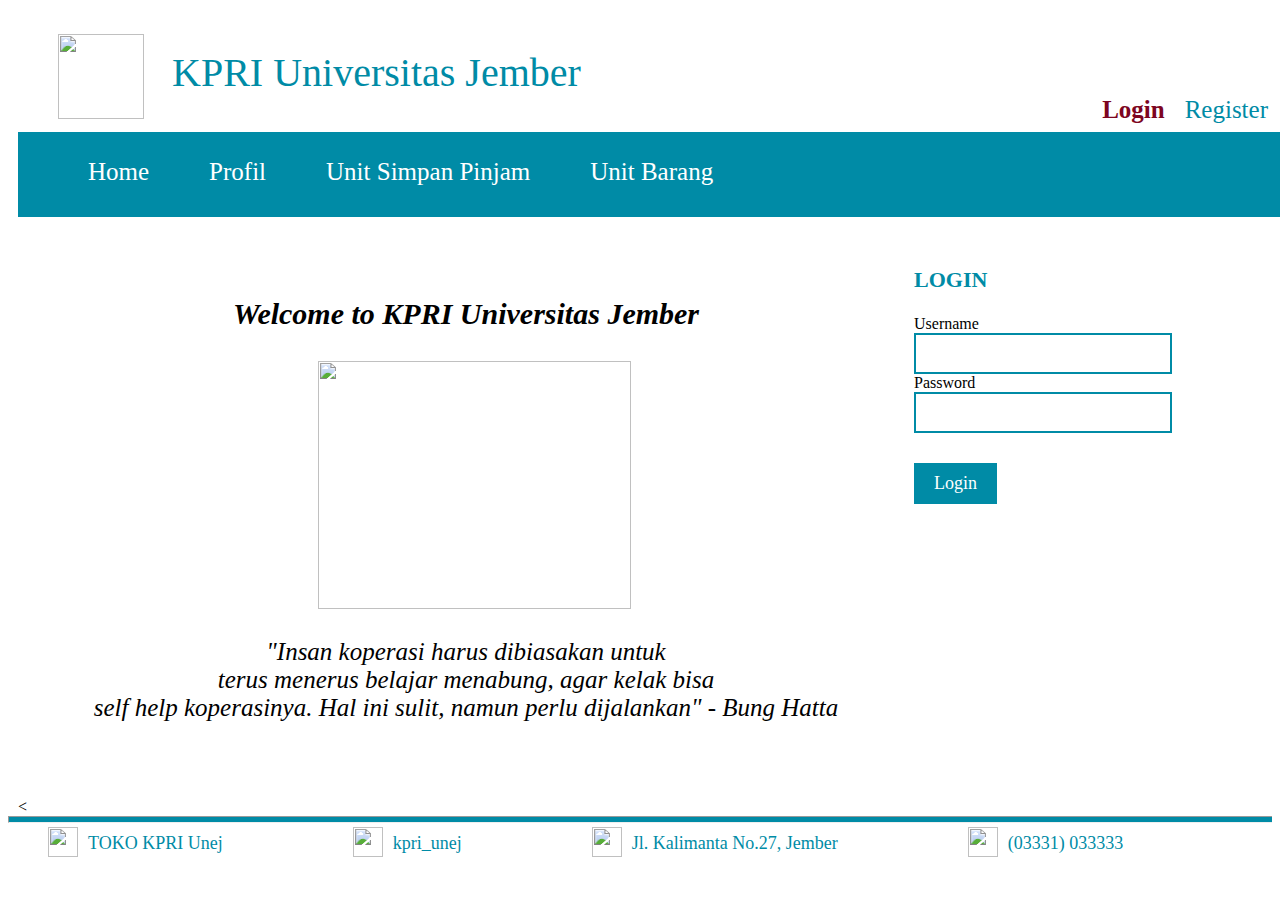
==== Login.html @ 2f5b705a "index.html" ====
<!DOCTYPE HTML>

<html>
<link rel="stylesheet" type="text/css" href="style.css"></li>
<head>
  <title>KPRI Universitass Jember</title>
</head>
<body>
<div class="wrap">
	<div class="header">
		<img src="Logo Unej.png" class="logo" />
		<p class="title">KPRI Universitas Jember</p>
			<ul class="login">
				<li><a href="Register.html">Register</a></li>
				<li class="active"><a href="Login.html">Login</a></li>
			</ul>
	</div>
	<div class="menu">
		<ul class="float">
   			<li><a href="index.html">Home</a></li>
    		<li><a href="Profil - Sejarah.html">Profil</a></li>
    		<li><a href="#">Unit Simpan Pinjam</a></li>
   			<li><a href="Unit Barang.html">Unit Barang</a></li>
		</ul>
	</div>		
		<div class="badansimpanan">
			<div class="slidelogin">
				<p class="welcome">Welcome to KPRI Universitas Jember</p>
				<img src="KPRI.jpg" class="gambarwelcome" />
				<p class="katawelcome">"Insan koperasi harus dibiasakan untuk <br>terus menerus belajar menabung, agar kelak bisa <br>self help koperasinya. 
				Hal ini sulit, namun perlu dijalankan" - Bung Hatta  </p>
            </div>
			<div class="contentlogin">
				<div class="komentar">
				<p class="leave font">LOGIN</p>
				<div>
					<tr><td>Username</td></tr><br>
					<tr><td><input Username = "Username" type = "text" id = "Username" class="form"/></td></tr><br>
					<tr><td>Password</td></tr><br>
					<tr><td><input Password= "Password" type = "text" id = "Password" class="form"/></td></tr><br>
					<td><input type= "submit" value = "Login" class="comment" style="float: left" /></td>
				</div>
			</div>
            </div>

			</div>
			<
		</div>
		<div class="footer">
			<hr class="horizontal">
			<ul class="sosmed font">
				<li><img src="fb.png" class="icon"><text class="text"> TOKO KPRI Unej</text></li>
				<li><img src="ig.png" class="icon"><text class="text">kpri_unej</li></text>
				<li><img src="map.png" class="icon"><text class="text">Jl. Kalimanta No.27, Jember</text></li>
				<li style="margin-right: -30px;"><img src="telp.png" class="icon"><text class="text">(03331) 033333</li>
			</ul>
			
    </div>
	</div>
</body>
</html>
---- style.css ----
.wrap{
	width: 1280px;
	margin-left: 10px;
}
.header{
	height: 116px;
	width: 1280px;
	background-color: white;
}
.menu{
	background-color: #008BA6;
	width: 1280px;
	height: 85px;
	overflow: hidden;
}
.badan{
	height: 1250px;
}
.badansimpanan{
	height: 531px;
}
.footer{
	height: 50px;
	margin-top: 0;
	overflow: hidden;
}
.font{
	font-size: 22px;
	font-family: Bookman Old Style;
	color: #008BA6;
}

.slide{
	float: left;
	width: 23%;
	height: 100%;
}
.slidebarang{
	float: left;
	width: 65%;
	height: 100%;
}
.content{
	border-color: #008BA6;
	float: right;
	height: 100%;
	width: 77%;	
}
.contentbarang{
	border-color: #008BA6;
	float: right;
	height: 100%;
	width: 35%;	
}
.logo{
	width: 86px;
	height: 85px;
	margin-left: 40px;
	margin-top: 18px;
	display: block;
	position: absolute;
}
.title{
	font-style: normal;
	font-size: 40px;
	color: #008BA6;
	font-family: Broadway;
	margin-top: 33px;
	margin-left: 154px;
	display: block;
	position: absolute;
}
.login li{
    float: right;
    list-style: none;
    padding-bottom: 0px;
    padding-top: 80px;
    margin-right: 30px;
    margin-top: 0;
    margin-left: -10px;
    margin-bottom: 0;
}
.login li a{
	color: #008BA6;
    text-decoration: none;
    font-size: 25px;
	font-family: Bookman Old Style;
}
.login li a:hover {
  background: white;
  color: #7D0521;
}
.login li.active{
	background: white;
}
.login li.active a{
	color: #7D0521;
    font-weight: bold;
}
.float li {
    background: #008BA6;
    float: left;
    list-style: none;
    padding-bottom: 10px;
    padding-top: 10px;
}

.float li a {
    color: white;
    text-decoration: none;
    padding: 25px 30px;
    font-size: 25px;
	font-family: Bookman Old Style;
}
.float li.active {
    background: white;
}

.float li.active a {
    color: #008BA6;
    font-weight: bold;
}
.float li a:hover {
  color: black;
}
.profil{
	color: #7D0521; 
	margin-bottom: 15px;
	margin-top: 15px;
	font-size: 25px;
	font-weight: bold;
	text-align: center;
}

.simple {
    margin: 0;
    padding: 0;
    width: 273px;
}

.simple li {
    border: 3px solid #008BA6;
    list-style: none;
    padding: 0.5em;
    text-align: center;
    width: 273px;
}
.simple li a:hover {
    color : black;
}
.simple li a {
    color: #008BA6;
    display: block;
    text-decoration: none;
    font-size: 25px;
}
.simple li.active {
    background: #008BA6;
}

.simple li.active a {
    color: white;
    font-weight: bold;
}
.leave{
	margin-top: 50px;
	font-weight: bold;
}
.gambar{
	margin-top: 30px;
	margin-left: 340px;
   	width: 313px;
   	height: 248px;
}
.isiprofil{
    text-align: justify-all;
    font-size: 18px;
    font-family: Bookman Old Style;
    color: black;
    margin-left: 70px;
    margin-right: 70px;
    margin-bottom: 20px;
    word-spacing: 3px;
    line-height: 25px;

}
.judul{
	text-align: center;
	font-size: 25px;
	font-weight: bold;
	font-family: Bookman Old Style;
}

.horizontal{
	height: 5px;
	background-color: #008BA6;
	width: 100%;
	margin-top: 0;

}
.vertikal{
	width:5px; 
	height:1250px; 
	background-color:#008BA6;
	margin-left: 290px;
	margin-top: 0%;
	display: block;
	position: absolute;
}
.vertikalsimpanan{
	width:5px; 
	height:531px; 
	background-color:#008BA6;
	margin-left: 290px;
	margin-top: 0%;
	display: block;
	position: absolute;
}

.icon{
	width: 30px;
	height: 30px;
	padding-right: 10px;
	float: left; 
	margin-top: 2px;
}

.form{
	border: 2px solid #008BA6;
	width: 250px;
	height: 35px;
}
.komentar{
	margin-left: 20px;
}
.comment{
	background-color: #008BA6;
	border-color:  #008BA6;
	color: white;
	float: right;
	margin-right: 23px;
	border-style: none;
	font-size: 18px;
	font-family:Bookman Old Style;
	padding: 10px 20px;
	margin-top: 30px;
}
.sosmed li{
    margin-right: 30px;
    margin-top: -20px;
    margin-bottom: 100px;
    float: left;
    list-style: none;
    margin-right: 130px;
    margin-bottom: 10px;
}
.sosmed li a{
	color: #008BA6;
    text-decoration: none;
	padding-top: 10px;
}
.text{
	color: #008BA6;
	padding-top: 3px;
	float: left; 
	margin-top: 5px;
	font-size: 18px;
}
.simpanan{
	margin-left: 30px;
}
#garis_1{
	border-style:solid;
	border-color: #008BA6;
	border-width: 3px;
	padding-top: 12px;
	padding-bottom: 12px;
	padding-left: 5px;
	width: 920px;
	margin-top: -10px;
}
#garis_2{
	background-color: #008BA6;
	padding-top: 15px;
	padding-bottom: 15px;
	padding-left: 5px;
	margin-top: 50px;
	color: white;
	font-size: 20px;
	width: 921px;

}

.table {
  font-family: Bookman Old Style;
  color: #008BA6;
  border: #008BA6 1px solid;
  width: 927px;
  margin-top: -23px; 
  margin-right: 2px;
  border-collapse: collapse;
}

.table th {
  padding: 10px 15px;
  border-bottom: 1px solid #008BA6;

}

.table th:first-child{  
  border-left:none; 
  width :10px;
}

.table tr {
  text-align: center;
  padding-left: 20px;
}

.table td {
  border-bottom: 1px solid #008BA6;
  background: #fafafa;
  height: 30px;
  color: black;
}

.table tr:last-child td {
  border-bottom: 0;
}



.barang{
	height: 146px;
	width: 100px;
	float: left;
	padding-right: 20px;
	padding-left: 10px;
}
.border{
	margin-left: 50px;
	margin-top: 20px;
	border-style:solid;
	border-color: #008BA6;
	border-width: 0px 0px 5px 0px;
	padding-top: 12px;
	padding-bottom: 12px;
	padding-left: 5px;
	width: 500px;
	height: 150px;
}
.tabelbarang{
  font-family: Bookman Old Style;
  color: #008BA6; 
  font-size: 20px;
  margin-top: 10px;
}

.tabelbarang tr {
  padding-left: 20px;
}

.tabelbarang td {
  height: 30px;
  color: #008BA6;
}
.kategori{
	font-size: 30px;
	font-family: Bookman Old Style;
	font-weight: bold;
	color: #7D0521;
}
.utama{
	width: 100%x;
	height: 150px;
	background-color: red;
}
.borderkategori{
	margin-right: 30px;
	margin-bottom: 30px;
	border-style:solid;
	border-color: #008BA6;
	border-width: 3px;
	padding-top: 12px;
	padding-bottom: 12px;
	padding-left: 5px;
	width: 180px;
	height: 150px;
}
.gambarkategori{
	width: 80px;
	height: 80px;
	padding-left: 50px;
	padding-top: 20px;
}
.caption {
	font-size: 20px;
	font-family: Bookman Old Style;
	color: black;
	text-align: center;
	padding-bottom: 40px;
}

.formm{
	border: 2px solid #008BA6;
	width: 400px;
	height: 35px;
}

.coment{
	background-color: #008BA6;
	border-color:  #008BA6;
	color: white;
	float: right;
	margin-right: 48px;
	border-style: none;
	font-size: 18px;
	font-family:Bookman Old Style;
	padding: 10px 20px;
	margin-top: 30px;
}
.iklan {
	width: 100%;
	height: 40%;;
	overflow: hidden;
}
.borderiklan{
	margin-left: 130px;
	margin-top: 30px;
	border-style:solid;
	border-color: #008BA6;
	border-width: 5px;
	width: 1000px;
	height: 400px;
}
.badanisi{
 	width: 100%;
	height: 60%;
	overflow: hidden;	
}
.tabelacara{
	margin-left: 50px;
	margin-top: 40px;
	border-style:solid;
	border-color: #008BA6;
	border-width: 5px;
	width: 529px;
	height: 160px;
}
.badankiri{
	width: 50%;
	height: 100%;
	float: left;
}
.badankanan{
	width: 50%;
	height: 100%;
	float: left;
}
.kalender{
	width: 25%;
	background-color: #008BA6;
	font-family: Bookman Old Style;
	color: white;
	text-align: center;

}
.kalender1{
	width: 25%;
	background-color: #008BA6;
	font-family: Bookman Old Style;
	color: white;
	text-align: center;
	font-size: 50px;
}
.readmore{
	float: right;
	font-size: 20px;
	color: #7D0521;
	padding-right: 10px;
	padding-top: 10px;
}
.judulacara{
	font-size: 20px;
	color: #008BA6;
}
.isiacara{
	font-size: 18px;
	color: black;
}

.floatt {
    padding: 0;
    margin-left: 50px;
	margin-top: 50px;
}

.floatt li {
    float: left;
    margin-right: 15px;
    list-style: none;
}

.floatt li a {
    border: 2px solid #008BA6;
    color: #7D0521;
    text-decoration: none;
    font-size: 18px;
    padding: 10px 15px;
}

.floatt li.active a {
	background-color: #008BA6;
    color: white;
}
.floatt li a:hover {
  background: #008BA6;
  color: white;
}
.slidelogin{
	width: 70%;
	height: 100%;
	float: left;
}
.contenlogin{
	width: 20%;
	height: 100%;
	float: right;
	background-color: red;
}
.formlogin{
	padding-top: 50px;
	margin-left: 10px;

}
.welcome{
	font-family: Bookman Old Style;
	font-size: 30px;
	color: black;
	font-weight: bold;
	text-align: center;
	font-style: italic;

}
.gambarwelcome{
	margin-left: 300px;
   	width: 313px;
   	height: 248px;
}
.katawelcome{
	font-family: Monotype Corsiva;
	font-size: 25px;
	font-style: italic;
	text-align: center;
}
.formregis{
	border: 2px solid #008BA6;
	width: 250px;
	height: 25px;
}
.badanregis{
	height: 600px;
}
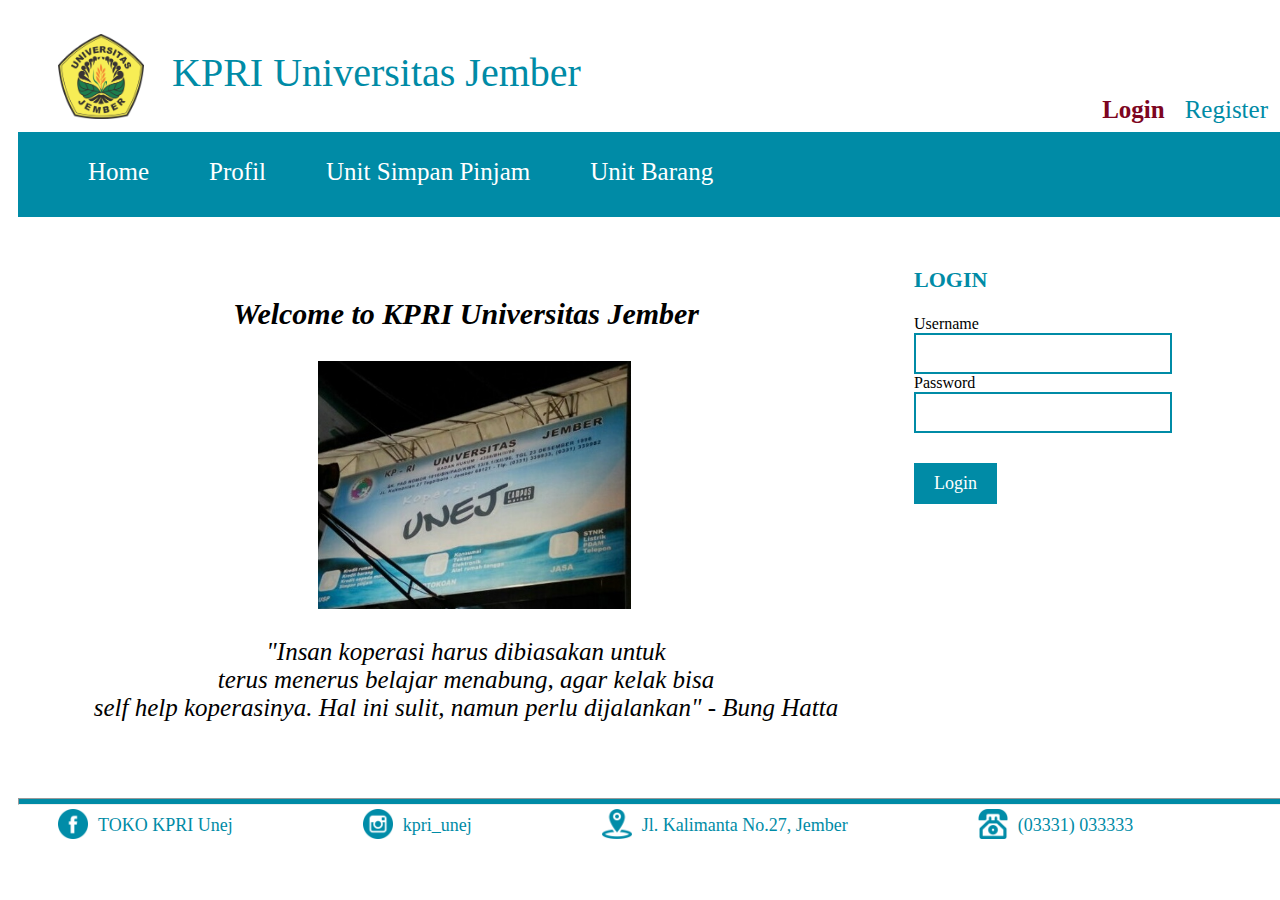
==== commit ba8a38c6: "index.html" ====
--- a/Login.html
+++ b/Login.html
@@ -8,7 +8,7 @@
 <body>
 <div class="wrap">
 	<div class="header">
-		<img src="Logo Unej.png" class="logo" />
+		<img src="Gambar/Logo Unej.png" class="logo" />
 		<p class="title">KPRI Universitas Jember</p>
 			<ul class="login">
 				<li><a href="Register.html">Register</a></li>
@@ -26,7 +26,7 @@
 		<div class="badansimpanan">
 			<div class="slidelogin">
 				<p class="welcome">Welcome to KPRI Universitas Jember</p>
-				<img src="KPRI.jpg" class="gambarwelcome" />
+				<img src="Gambar/KPRI.jpg" class="gambarwelcome" />
 				<p class="katawelcome">"Insan koperasi harus dibiasakan untuk <br>terus menerus belajar menabung, agar kelak bisa <br>self help koperasinya. 
 				Hal ini sulit, namun perlu dijalankan" - Bung Hatta  </p>
             </div>
@@ -42,17 +42,14 @@
 				</div>
 			</div>
             </div>
-
-			</div>
-			<
 		</div>
 		<div class="footer">
 			<hr class="horizontal">
 			<ul class="sosmed font">
-				<li><img src="fb.png" class="icon"><text class="text"> TOKO KPRI Unej</text></li>
-				<li><img src="ig.png" class="icon"><text class="text">kpri_unej</li></text>
-				<li><img src="map.png" class="icon"><text class="text">Jl. Kalimanta No.27, Jember</text></li>
-				<li style="margin-right: -30px;"><img src="telp.png" class="icon"><text class="text">(03331) 033333</li>
+				<li><img src="Gambar/fb.png" class="icon"><text class="text"> TOKO KPRI Unej</text></li>
+				<li><img src="Gambar/ig.png" class="icon"><text class="text">kpri_unej</li></text>
+				<li><img src="Gambar/map.png" class="icon"><text class="text">Jl. Kalimanta No.27, Jember</text></li>
+				<li style="margin-right: -30px;"><img src="Gambar/telp.png" class="icon"><text class="text">(03331) 033333</li>
 			</ul>
 			
     </div>
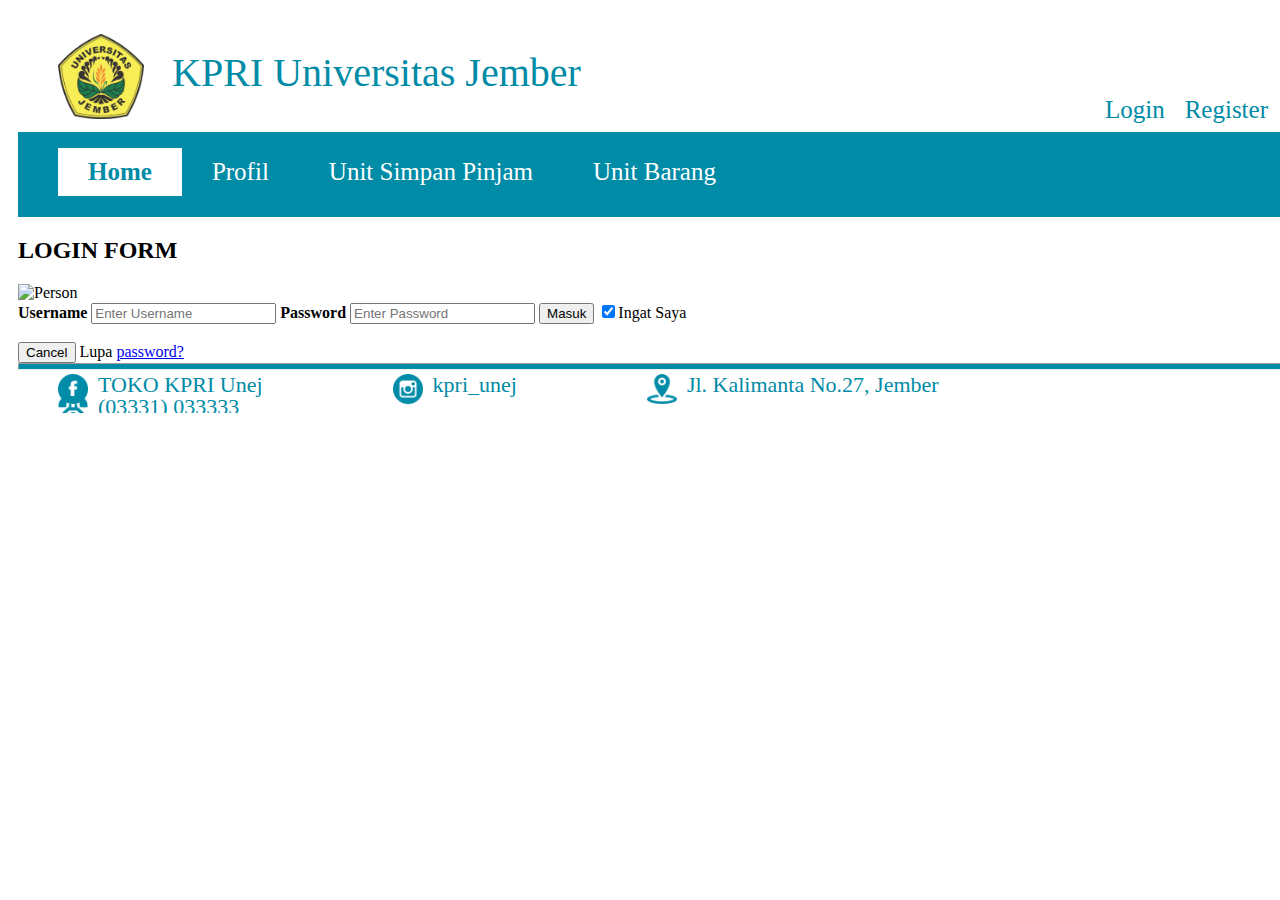
==== commit 0884870e: "index.html" ====
--- a/Login.html
+++ b/Login.html
@@ -2,57 +2,61 @@
 
 <html>
 <link rel="stylesheet" type="text/css" href="style.css"></li>
+<meta name="viewport" content="width=device-width, initial-scale=1.0">
 <head>
   <title>KPRI Universitass Jember</title>
 </head>
 <body>
-<div class="wrap">
+<div class="wrap row">
 	<div class="header">
-		<img src="Gambar/Logo Unej.png" class="logo" />
-		<p class="title">KPRI Universitas Jember</p>
+		<div class="col-1"><img src="Gambar/Logo Unej.png" class="logo"></div>
+		<div class="col-8"><p class="title">KPRI Universitas Jember</p></div>
+		<div class="col-3">
 			<ul class="login">
 				<li><a href="Register.html">Register</a></li>
-				<li class="active"><a href="Login.html">Login</a></li>
+				<li><a href="Login.html">Login</a></li>
 			</ul>
+		</div>
 	</div>
-	<div class="menu">
+	<div class="menu col-12">
 		<ul class="float">
-   			<li><a href="index.html">Home</a></li>
+   			<li class="active"><a href="index.html">Home</a></li>
     		<li><a href="Profil - Sejarah.html">Profil</a></li>
-    		<li><a href="#">Unit Simpan Pinjam</a></li>
+    		<li><a href="Simpanan.html">Unit Simpan Pinjam</a></li>
    			<li><a href="Unit Barang.html">Unit Barang</a></li>
 		</ul>
 	</div>		
-		<div class="badansimpanan">
-			<div class="slidelogin">
-				<p class="welcome">Welcome to KPRI Universitas Jember</p>
-				<img src="Gambar/KPRI.jpg" class="gambarwelcome" />
-				<p class="katawelcome">"Insan koperasi harus dibiasakan untuk <br>terus menerus belajar menabung, agar kelak bisa <br>self help koperasinya. 
-				Hal ini sulit, namun perlu dijalankan" - Bung Hatta  </p>
-            </div>
-			<div class="contentlogin">
-				<div class="komentar">
-				<p class="leave font">LOGIN</p>
-				<div>
-					<tr><td>Username</td></tr><br>
-					<tr><td><input Username = "Username" type = "text" id = "Username" class="form"/></td></tr><br>
-					<tr><td>Password</td></tr><br>
-					<tr><td><input Password= "Password" type = "text" id = "Password" class="form"/></td></tr><br>
-					<td><input type= "submit" value = "Login" class="comment" style="float: left" /></td>
+	<div class="badanlogin col-12">
+		<div>
+			<h2>LOGIN FORM</h2>
+			<form action="" method="">
+				<div class="imgcontainer">
+				    <img src="Gambar/girl.png" alt="Person" class="girl">
 				</div>
-			</div>
-            </div>
+				<div class="container">
+					<label><b>Username</b></label>
+				    <input type="text" placeholder="Enter Username" name="uname" class="isilogin" >
+				    <label><b>Password</b></label>
+				    <input type="password" placeholder="Enter Password" name="psw" class="isilogin">   
+				    <button type="submit">Masuk</button>
+				    <input type="checkbox" checked="checked"><span>Ingat Saya</span><br><br>
+					<button type="button" class="cancelbtn">Cancel</button>
+				    <span class="psw">Lupa <a href="#">password?</a></span>
+				 </div>
+			</form>
 		</div>
-		<div class="footer">
-			<hr class="horizontal">
+	</div>
+	<div class="footer col-12">
+		<hr class="horizontal">
+		<div class="">
 			<ul class="sosmed font">
-				<li><img src="Gambar/fb.png" class="icon"><text class="text"> TOKO KPRI Unej</text></li>
-				<li><img src="Gambar/ig.png" class="icon"><text class="text">kpri_unej</li></text>
-				<li><img src="Gambar/map.png" class="icon"><text class="text">Jl. Kalimanta No.27, Jember</text></li>
-				<li style="margin-right: -30px;"><img src="Gambar/telp.png" class="icon"><text class="text">(03331) 033333</li>
+				<li><img src="Gambar/fb.png" class="icon"><a href="">TOKO KPRI Unej</a></li>
+				<li><img src="Gambar/ig.png" class="icon"><a href="">kpri_unej</a></li>
+				<li><img src="Gambar/map.png" class="icon"><a href="">Jl. Kalimanta No.27, Jember</a></li>
+				<li style=""><img src="Gambar/telp.png" class="icon"><a href="">(03331) 033333</a></li>
 			</ul>
-			
-    </div>
+		</div>
 	</div>
+</div>
 </body>
 </html>
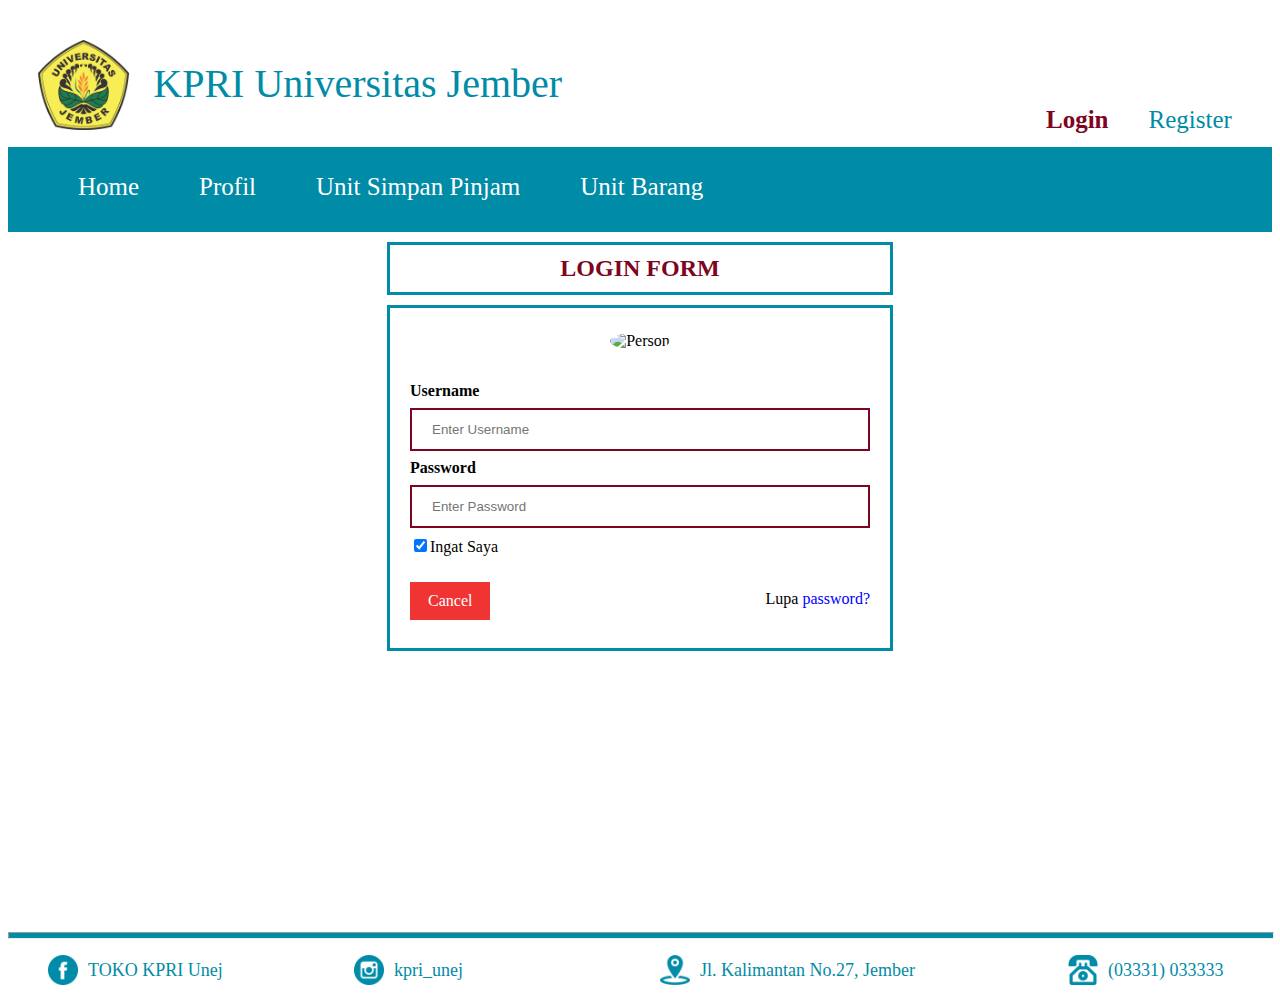
==== commit 56451e17: "Index.html" ====
--- a/Login.html
+++ b/Login.html
@@ -14,13 +14,13 @@
 		<div class="col-3">
 			<ul class="login">
 				<li><a href="Register.html">Register</a></li>
-				<li><a href="Login.html">Login</a></li>
+				<li  class="active"><a href="Login.html">Login</a></li>
 			</ul>
 		</div>
 	</div>
 	<div class="menu col-12">
 		<ul class="float">
-   			<li class="active"><a href="index.html">Home</a></li>
+   			<li><a href="index.html">Home</a></li>
     		<li><a href="Profil - Sejarah.html">Profil</a></li>
     		<li><a href="Simpanan.html">Unit Simpan Pinjam</a></li>
    			<li><a href="Unit Barang.html">Unit Barang</a></li>
@@ -38,7 +38,6 @@
 				    <input type="text" placeholder="Enter Username" name="uname" class="isilogin" >
 				    <label><b>Password</b></label>
 				    <input type="password" placeholder="Enter Password" name="psw" class="isilogin">   
-				    <button type="submit">Masuk</button>
 				    <input type="checkbox" checked="checked"><span>Ingat Saya</span><br><br>
 					<button type="button" class="cancelbtn">Cancel</button>
 				    <span class="psw">Lupa <a href="#">password?</a></span>
@@ -46,17 +45,17 @@
 			</form>
 		</div>
 	</div>
-	<div class="footer col-12">
-		<hr class="horizontal">
-		<div class="">
-			<ul class="sosmed font">
-				<li><img src="Gambar/fb.png" class="icon"><a href="">TOKO KPRI Unej</a></li>
-				<li><img src="Gambar/ig.png" class="icon"><a href="">kpri_unej</a></li>
-				<li><img src="Gambar/map.png" class="icon"><a href="">Jl. Kalimanta No.27, Jember</a></li>
-				<li style=""><img src="Gambar/telp.png" class="icon"><a href="">(03331) 033333</a></li>
-			</ul>
+	<div class="col-12">
+			<div class="footer">
+			<hr class="horizontal">
+				<ul class="sosmed">
+					<li class="col-3"><img src="Gambar/fb.png" class="icon"><a href="">TOKO KPRI Unej</a></li>
+					<li class="col-3"><img src="Gambar/ig.png" class="icon"><a href="">kpri_unej</a></li>
+					<li class="col-4"><img src="Gambar/map.png" class="icon"><a href="">Jl. Kalimantan No.27, Jember</a></li>
+					<li class="col-2"><img src="Gambar/telp.png" class="icon"><a href="">(03331) 033333</a></li>
+				</ul>
+			</div>
 		</div>
-	</div>
 </div>
 </body>
 </html>
--- a/style.css
+++ b/style.css
@@ -1,28 +1,47 @@
+
+.col-1{ width: 8.33%;}
+.col-2{	width: 16.66%;}
+.col-3{	width: 25%;}
+.col-4{	width: 33.33%;}
+.col-5{	width: 41.66%;}
+.col-6{	width: 50%;}
+.col-7{	width: 58.33%;}
+.col-8{	width: 66.66%;}
+.col-9{	width: 75%;}
+.col-10{width: 83.33%;}
+.col-11{width: 91.66%;}
+.col-12{width: 100%;}
+
+.row::after{
+	content: "";
+	display: table;
+	clear: both;
+}
+[class*="col-"]{
+	float: left;
+}
+
 .wrap{
-	width: 1280px;
-	margin-left: 10px;
+	max-width: 2560px;
+	margin : 20px auto;
+	height: auto;
 }
 .header{
-	height: 116px;
-	width: 1280px;
-	background-color: white;
+	height: 115px;
 }
 .menu{
 	background-color: #008BA6;
-	width: 1280px;
 	height: 85px;
 	overflow: hidden;
 }
 .badan{
-	height: 1250px;
+	height: auto;
 }
 .badansimpanan{
 	height: 531px;
 }
 .footer{
 	height: 50px;
-	margin-top: 0;
-	overflow: hidden;
 }
 .font{
 	font-size: 22px;
@@ -31,54 +50,40 @@
 }
 
 .slide{
-	float: left;
-	width: 23%;
 	height: 100%;
 }
 .slidebarang{
 	float: left;
-	width: 65%;
-	height: 100%;
+	height: 100%;
+	margin-top: 60px;
 }
 .content{
 	border-color: #008BA6;
 	float: right;
-	height: 100%;
-	width: 77%;	
+	height: 100%;	
 }
 .contentbarang{
 	border-color: #008BA6;
 	float: right;
 	height: 100%;
-	width: 35%;	
 }
 .logo{
-	width: 86px;
-	height: 85px;
-	margin-left: 40px;
-	margin-top: 18px;
-	display: block;
-	position: absolute;
+	height: 90px;
+	margin-top: 20px;
+	margin-left: 30px;
+
 }
 .title{
-	font-style: normal;
 	font-size: 40px;
 	color: #008BA6;
 	font-family: Broadway;
-	margin-top: 33px;
-	margin-left: 154px;
-	display: block;
-	position: absolute;
+	padding-left: 40px;
 }
 .login li{
     float: right;
     list-style: none;
-    padding-bottom: 0px;
-    padding-top: 80px;
-    margin-right: 30px;
-    margin-top: 0;
-    margin-left: -10px;
-    margin-bottom: 0;
+    padding-top: 70px;
+    padding-right: 40px;
 }
 .login li a{
 	color: #008BA6;
@@ -89,9 +94,7 @@
 .login li a:hover {
   background: white;
   color: #7D0521;
-}
-.login li.active{
-	background: white;
+  font-weight: bold;
 }
 .login li.active a{
 	color: #7D0521;
@@ -108,7 +111,7 @@
 .float li a {
     color: white;
     text-decoration: none;
-    padding: 25px 30px;
+    padding: 30px 30px;
     font-size: 25px;
 	font-family: Bookman Old Style;
 }
@@ -122,37 +125,35 @@
 }
 .float li a:hover {
   color: black;
+
 }
 .profil{
 	color: #7D0521; 
-	margin-bottom: 15px;
-	margin-top: 15px;
 	font-size: 25px;
 	font-weight: bold;
 	text-align: center;
 }
-
-.simple {
-    margin: 0;
-    padding: 0;
-    width: 273px;
-}
-
 .simple li {
     border: 3px solid #008BA6;
+    border-right: 0px;
+    border-top: 1px solid #008BA6;
     list-style: none;
-    padding: 0.5em;
     text-align: center;
-    width: 273px;
+    margin: 0;
+    padding: 8px;
+}
+.simple li:first-child{
+	border-top: 3px solid #008BA6;
 }
 .simple li a:hover {
     color : black;
 }
 .simple li a {
     color: #008BA6;
-    display: block;
+    text-align: center;
     text-decoration: none;
-    font-size: 25px;
+    font-size: 22px;
+
 }
 .simple li.active {
     background: #008BA6;
@@ -163,14 +164,14 @@
     font-weight: bold;
 }
 .leave{
-	margin-top: 50px;
 	font-weight: bold;
 }
 .gambar{
 	margin-top: 30px;
-	margin-left: 340px;
-   	width: 313px;
    	height: 248px;
+   	margin-left: auto;
+   	margin-right: auto;
+   	display: block;
 }
 .isiprofil{
     text-align: justify-all;
@@ -184,6 +185,27 @@
     line-height: 25px;
 
 }
+.gambargalery{
+	margin-left: auto;
+	margin-right: auto;
+	display: block;
+	width: 270px;
+	height: 210px;
+	border : 2px solid #008BA6;
+
+}
+.bordergalery{
+	margin-top: 50px;
+	margin-left: 30px;
+	width: 280px;
+	height: 250px;
+}
+figcaption{
+	text-align: center;
+	color: black;
+	font-size: 22px;
+	margin-top: 10px;
+}
 .judul{
 	text-align: center;
 	font-size: 25px;
@@ -200,12 +222,9 @@
 }
 .vertikal{
 	width:5px; 
-	height:1250px; 
+	height:100%; 
 	background-color:#008BA6;
-	margin-left: 290px;
-	margin-top: 0%;
-	display: block;
-	position: absolute;
+	float: left;
 }
 .vertikalsimpanan{
 	width:5px; 
@@ -216,95 +235,78 @@
 	display: block;
 	position: absolute;
 }
-
-.icon{
-	width: 30px;
-	height: 30px;
-	padding-right: 10px;
-	float: left; 
-	margin-top: 2px;
-}
-
 .form{
 	border: 2px solid #008BA6;
 	width: 250px;
 	height: 35px;
 }
 .komentar{
-	margin-left: 20px;
+	margin : 30px;
 }
 .comment{
 	background-color: #008BA6;
 	border-color:  #008BA6;
 	color: white;
-	float: right;
-	margin-right: 23px;
 	border-style: none;
 	font-size: 18px;
 	font-family:Bookman Old Style;
-	padding: 10px 20px;
-	margin-top: 30px;
-}
-.sosmed li{
-    margin-right: 30px;
-    margin-top: -20px;
-    margin-bottom: 100px;
-    float: left;
-    list-style: none;
-    margin-right: 130px;
-    margin-bottom: 10px;
-}
-.sosmed li a{
-	color: #008BA6;
-    text-decoration: none;
-	padding-top: 10px;
-}
-.text{
-	color: #008BA6;
-	padding-top: 3px;
-	float: left; 
-	margin-top: 5px;
-	font-size: 18px;
-}
+	padding: 5px 20px;
+	float: right;
+	margin-right:70px;
+}
+
 .simpanan{
+	color: #008BA6; 
+	font-size: 25px;
+	font-weight: bold;
+	text-align: left;
+}
+.simpan{
 	margin-left: 30px;
 }
-#garis_1{
+.garis_1{
 	border-style:solid;
 	border-color: #008BA6;
 	border-width: 3px;
 	padding-top: 12px;
 	padding-bottom: 12px;
 	padding-left: 5px;
-	width: 920px;
-	margin-top: -10px;
-}
-#garis_2{
-	background-color: #008BA6;
-	padding-top: 15px;
-	padding-bottom: 15px;
-	padding-left: 5px;
-	margin-top: 50px;
+	width: 94%;
+}
+.garis_2{
+	background-color: #008BA6;
+	margin-top: 40px;
+	padding-top: 10px;
+	padding-bottom: 10px;
+	padding-left: 10px;
 	color: white;
 	font-size: 20px;
-	width: 921px;
-
+	width: 94%;
+	border : 2px solid #008BA6;
+}
+.garis_3{
+	border-style:solid;
+	border-color: #008BA6;
+	border-width: 3px;
+	margin-left: 40px;
+	padding-top: 12px;
+	padding-bottom: 12px;
+	padding-left: 5px;
+	width: 82%;
 }
 
 .table {
   font-family: Bookman Old Style;
   color: #008BA6;
-  border: #008BA6 1px solid;
-  width: 927px;
-  margin-top: -23px; 
-  margin-right: 2px;
+  border: #008BA6 2px solid;
+  width: 95%;
   border-collapse: collapse;
+  margin-top: -25px;
 }
 
 .table th {
-  padding: 10px 15px;
-  border-bottom: 1px solid #008BA6;
-
+  padding: 15px 15px;
+  border-bottom: 2px solid #008BA6;
 }
 
 .table th:first-child{  
@@ -318,18 +320,14 @@
 }
 
 .table td {
-  border-bottom: 1px solid #008BA6;
-  background: #fafafa;
-  height: 30px;
+  border-bottom: 2px solid #008BA6;
+  padding: 15px 15px;
   color: black;
 }
 
 .table tr:last-child td {
   border-bottom: 0;
 }
-
-
-
 .barang{
 	height: 146px;
 	width: 100px;
@@ -338,16 +336,14 @@
 	padding-left: 10px;
 }
 .border{
-	margin-left: 50px;
-	margin-top: 20px;
+	margin: 20px 100px 30px 50px;
 	border-style:solid;
 	border-color: #008BA6;
 	border-width: 0px 0px 5px 0px;
 	padding-top: 12px;
 	padding-bottom: 12px;
-	padding-left: 5px;
-	width: 500px;
 	height: 150px;
+
 }
 .tabelbarang{
   font-family: Bookman Old Style;
@@ -371,7 +367,7 @@
 	color: #7D0521;
 }
 .utama{
-	width: 100%x;
+	width: 100%;
 	height: 150px;
 	background-color: red;
 }
@@ -384,14 +380,16 @@
 	padding-top: 12px;
 	padding-bottom: 12px;
 	padding-left: 5px;
-	width: 180px;
-	height: 150px;
-}
+	width: 170px;
+	height: 140px;
+}
+
 .gambarkategori{
 	width: 80px;
 	height: 80px;
-	padding-left: 50px;
-	padding-top: 20px;
+	display: block;
+	margin-right: auto;
+	margin-left: auto;
 }
 .caption {
 	font-size: 20px;
@@ -403,7 +401,6 @@
 
 .formm{
 	border: 2px solid #008BA6;
-	width: 400px;
 	height: 35px;
 }
 
@@ -412,7 +409,7 @@
 	border-color:  #008BA6;
 	color: white;
 	float: right;
-	margin-right: 48px;
+	margin-right: 30px;
 	border-style: none;
 	font-size: 18px;
 	font-family:Bookman Old Style;
@@ -420,9 +417,7 @@
 	margin-top: 30px;
 }
 .iklan {
-	width: 100%;
-	height: 40%;;
-	overflow: hidden;
+	height: 40%;
 }
 .borderiklan{
 	margin-left: 130px;
@@ -444,18 +439,27 @@
 	border-style:solid;
 	border-color: #008BA6;
 	border-width: 5px;
-	width: 529px;
+	width: 530px;
 	height: 160px;
 }
+.tabelagenda{
+	margin-left: auto;
+	margin-right: auto;
+	margin-top: 70px;
+	border-style:solid;
+	border-color: #008BA6;
+	border-width: 5px;
+	width: 700px;
+	height: 180px;
+}
+.td{
+	width: 400px;
+}
 .badankiri{
-	width: 50%;
-	height: 100%;
-	float: left;
+	height: 100%;
 }
 .badankanan{
-	width: 50%;
-	height: 100%;
-	float: left;
+	height: 100%;
 }
 .kalender{
 	width: 25%;
@@ -463,7 +467,6 @@
 	font-family: Bookman Old Style;
 	color: white;
 	text-align: center;
-
 }
 .kalender1{
 	width: 25%;
@@ -488,6 +491,54 @@
 	font-size: 18px;
 	color: black;
 }
+.sosmed li{
+    float: left;
+    list-style: none;
+}
+.sosmed li a{
+	color: #008BA6;
+    text-decoration: none;
+    margin-left: 40px;
+    padding: auto;
+    color: #008BA6;
+	font-size: 18px;
+	margin-top: 5px;
+	display: block;
+}
+.icon{
+	width: 30px;
+	height: 30px;
+	float: left;
+}
+.halaman{
+	height: 100px;
+	margin-top: 50px;
+}
+.men{
+    border-width:1px 0;
+    list-style:none;
+    padding:0;
+    text-align:center;
+}
+.men li{
+    display:inline;
+    margin-left: 5px;
+}
+.men li a{
+    color: #7D0521;
+    text-decoration: none;
+    font-size: 18px;
+    border: 2px solid #008BA6;
+    padding: 10px 15px;
+}
+.men li.active a {
+	background-color: #008BA6;
+    color: white;
+}
+.men li a:hover {
+  background: #008BA6;
+  color: white;
+}
 
 .floatt {
     padding: 0;
@@ -517,16 +568,18 @@
   background: #008BA6;
   color: white;
 }
+.badanlogin{
+	height: 700px;
+}
 .slidelogin{
-	width: 70%;
+	width: 65%;
 	height: 100%;
 	float: left;
 }
 .contenlogin{
-	width: 20%;
+	width: 35%;
 	height: 100%;
 	float: right;
-	background-color: red;
 }
 .formlogin{
 	padding-top: 50px;
@@ -535,23 +588,25 @@
 }
 .welcome{
 	font-family: Bookman Old Style;
-	font-size: 30px;
+	font-size: 25px;
 	color: black;
 	font-weight: bold;
-	text-align: center;
 	font-style: italic;
+	margin-top: 30px;
+	margin-left: 50px;
 
 }
 .gambarwelcome{
-	margin-left: 300px;
+	margin-left: 140px;
    	width: 313px;
    	height: 248px;
 }
 .katawelcome{
 	font-family: Monotype Corsiva;
-	font-size: 25px;
+	font-size: 20px;
 	font-style: italic;
 	text-align: center;
+	margin-left: -250px;
 }
 .formregis{
 	border: 2px solid #008BA6;
@@ -559,9 +614,106 @@
 	height: 25px;
 }
 .badanregis{
-	height: 600px;
-}
-
-
-
-
+	height: 920px;
+}
+.slideregis{
+	width: 78%;
+	height: 100%;
+	float: left;
+}
+.contenregis{
+	width: 22%;
+	height: 100%;
+	float: right;
+	background-color: red;
+}
+.formregis{
+margin-bottom: 10px;
+}
+
+h2{
+	color:#7D0521;
+	text-align: center;
+	font-family: Bookman Old Style;
+	border: 3px solid #008BA6;
+	padding: 10px 0px;
+	width: 500px;
+	margin-bottom: 10px;
+    margin-top: 20px;
+    margin:10px auto;
+}
+form {
+    border: 3px solid #008BA6;
+    font-family: Bookman Old Style;
+    width: 500px;
+    margin: auto;
+}
+
+.isilogin{
+    width: 100%;
+    padding: 12px 20px;
+    margin: 8px 0;
+    border: 2px solid #7D0521;
+    box-sizing: border-box;
+}
+.isiregis{
+    width: 100%;
+    padding: 5px 12px;
+    margin: 5px 0;
+    border: 2px solid #7D0521;
+    box-sizing: border-box;
+}
+label{
+	color:black;
+}
+button {
+    background-color: #008BA6;
+    color: white;
+    padding: 12px 20px;
+    margin: 8px 0;
+    border: none;
+    width: 100%;
+    font-size: 16px;
+    font-family: Bookman Old Style;
+}
+
+button:hover {
+    opacity: 0.8;
+}
+
+.cancelbtn {
+    width: auto;
+    padding: 10px 18px;
+    background-color: #f03434;
+}
+
+.imgcontainer {
+    text-align: center;
+    margin: 24px 0 12px 0;
+}
+
+.girl{
+    width: 40%;
+    border-radius: 50%;
+}
+
+.container {
+    padding: 20px;
+}
+
+span.psw {
+    float: right;
+    padding-top: 16px;
+
+}
+span{
+	color:black;
+}
+span a{
+	color:blue;
+	text-decoration: none;
+}
+.java{
+	display: none;
+}
+
